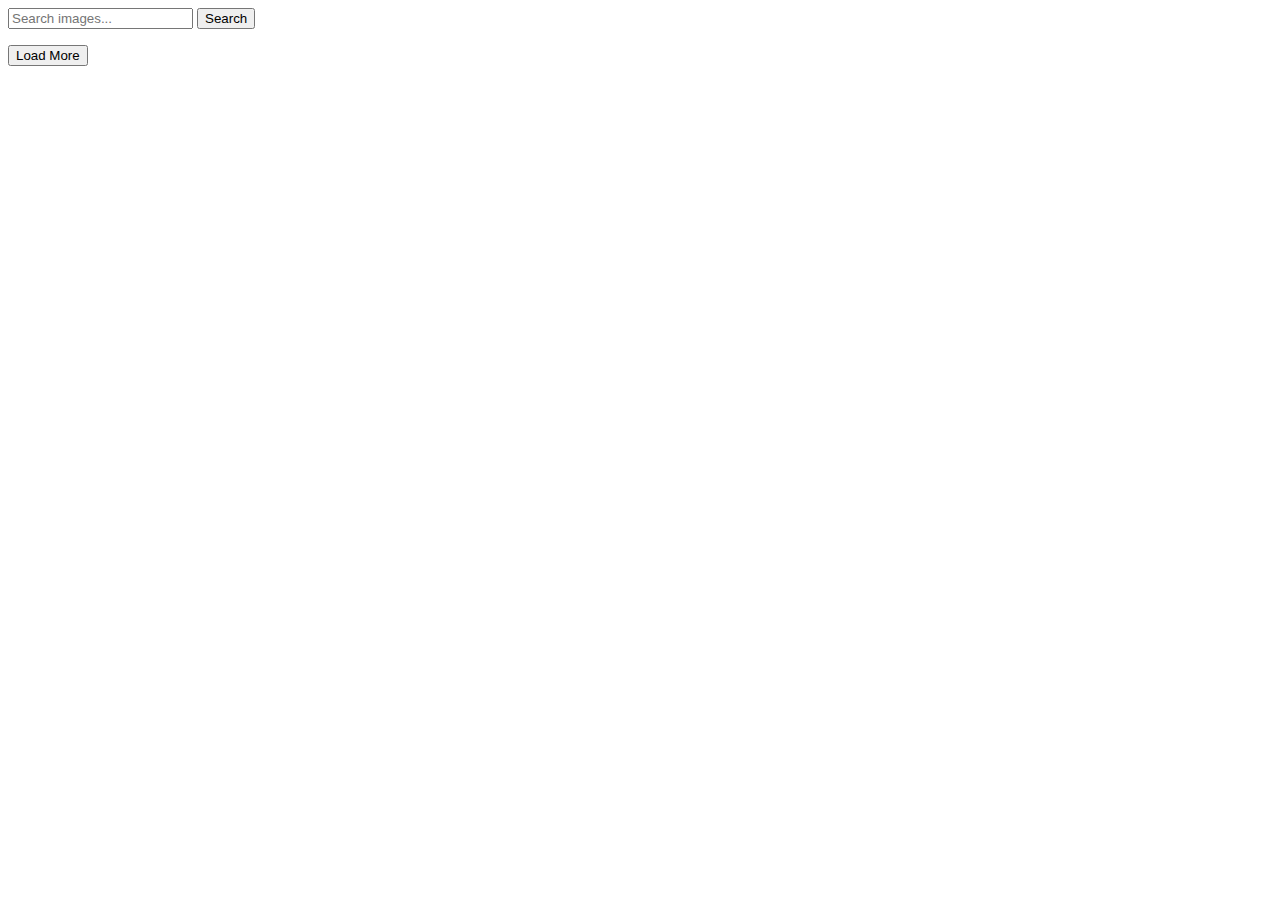
==== index.html @ a2b8dda3 "Deploying to gh-pages from @ groarki/goit-js-hw-12@d297caef46b5b7863ac32cc13fa1478edea228c8 🚀" ====
<!DOCTYPE html>
<html lang="en">
  <head>
    <meta charset="UTF-8" />
    <link rel="icon" type="image/svg+xml" href="/favicon.svg" />
    <meta name="viewport" content="width=device-width, initial-scale=1.0" />
    <title>11</title>
    <script type="module" crossorigin src="/goit-js-hw-11/index.js"></script>
    <link rel="modulepreload" crossorigin href="/goit-js-hw-11/assets/vendor-BBSqv8W6.js">
    <link rel="stylesheet" crossorigin href="/goit-js-hw-11/assets/vendor-DumFYO8Z.css">
    <link rel="stylesheet" crossorigin href="/goit-js-hw-11/assets/index-D0WDYeqc.css">
  </head>
  <body>
    <form class="form">
      <label>
        <input
          class="input"
          type="text"
          name="search-text"
          placeholder="Search images..."
          required
        />
      </label>
      <button class="btn" type="submit">Search</button>
    </form>

    <div class="container">
      <ul class="gallery"></ul>
    </div>
    <span class="loader"></span>
    <button class="btn loadMore">Load More</button>
  </body>
</html>

<!-- <li class="galleryItem">
  <div class="imgCont">
    <a class="gallery-link" href="${largeImageURL}">
      <img src="${webformatURL}" alt="${tags}" class="photo" />
    </a>
    <div class="photoDetails">
      <div class="detailCont">
        <p>Likes</p>
        <p>${likes}</p>
      </div>
      <div class="detailCont">
        <p>Views</p>
        <p>${views}</p>
      </div>
      <div class="detailCont">
        <p>Comments</p>
        <p>${comments}</p>
      </div>
      <div class="detailCont">
        <p>Downloads</p>
        <p>${downloads}</p>
      </div>
    </div>
  </div>
</li> -->
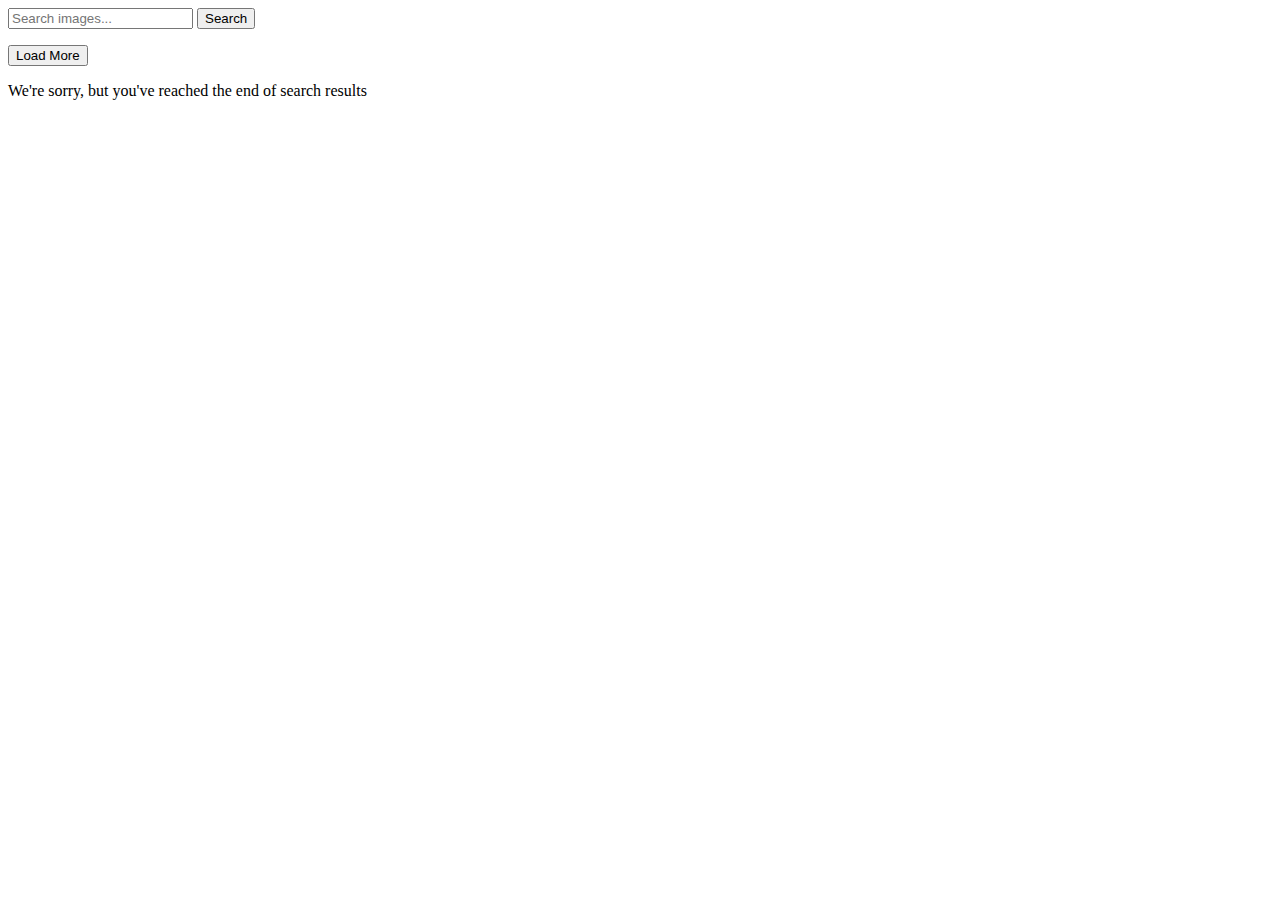
==== commit 5a744355: "Deploying to gh-pages from @ groarki/goit-js-hw-12@90f33afa6082c656b2217144fbb611119981d758 🚀" ====
--- a/index.html
+++ b/index.html
@@ -5,10 +5,10 @@
     <link rel="icon" type="image/svg+xml" href="/favicon.svg" />
     <meta name="viewport" content="width=device-width, initial-scale=1.0" />
     <title>11</title>
-    <script type="module" crossorigin src="/goit-js-hw-11/index.js"></script>
-    <link rel="modulepreload" crossorigin href="/goit-js-hw-11/assets/vendor-BBSqv8W6.js">
-    <link rel="stylesheet" crossorigin href="/goit-js-hw-11/assets/vendor-DumFYO8Z.css">
-    <link rel="stylesheet" crossorigin href="/goit-js-hw-11/assets/index-D0WDYeqc.css">
+    <script type="module" crossorigin src="/goit-js-hw-12/index.js"></script>
+    <link rel="modulepreload" crossorigin href="/goit-js-hw-12/assets/vendor-BBSqv8W6.js">
+    <link rel="stylesheet" crossorigin href="/goit-js-hw-12/assets/vendor-DumFYO8Z.css">
+    <link rel="stylesheet" crossorigin href="/goit-js-hw-12/assets/index-vCZ3fF_P.css">
   </head>
   <body>
     <form class="form">
@@ -29,6 +29,9 @@
     </div>
     <span class="loader"></span>
     <button class="btn loadMore">Load More</button>
+    <p class="endText text-hidden">
+      We're sorry, but you've reached the end of search results
+    </p>
   </body>
 </html>
 
